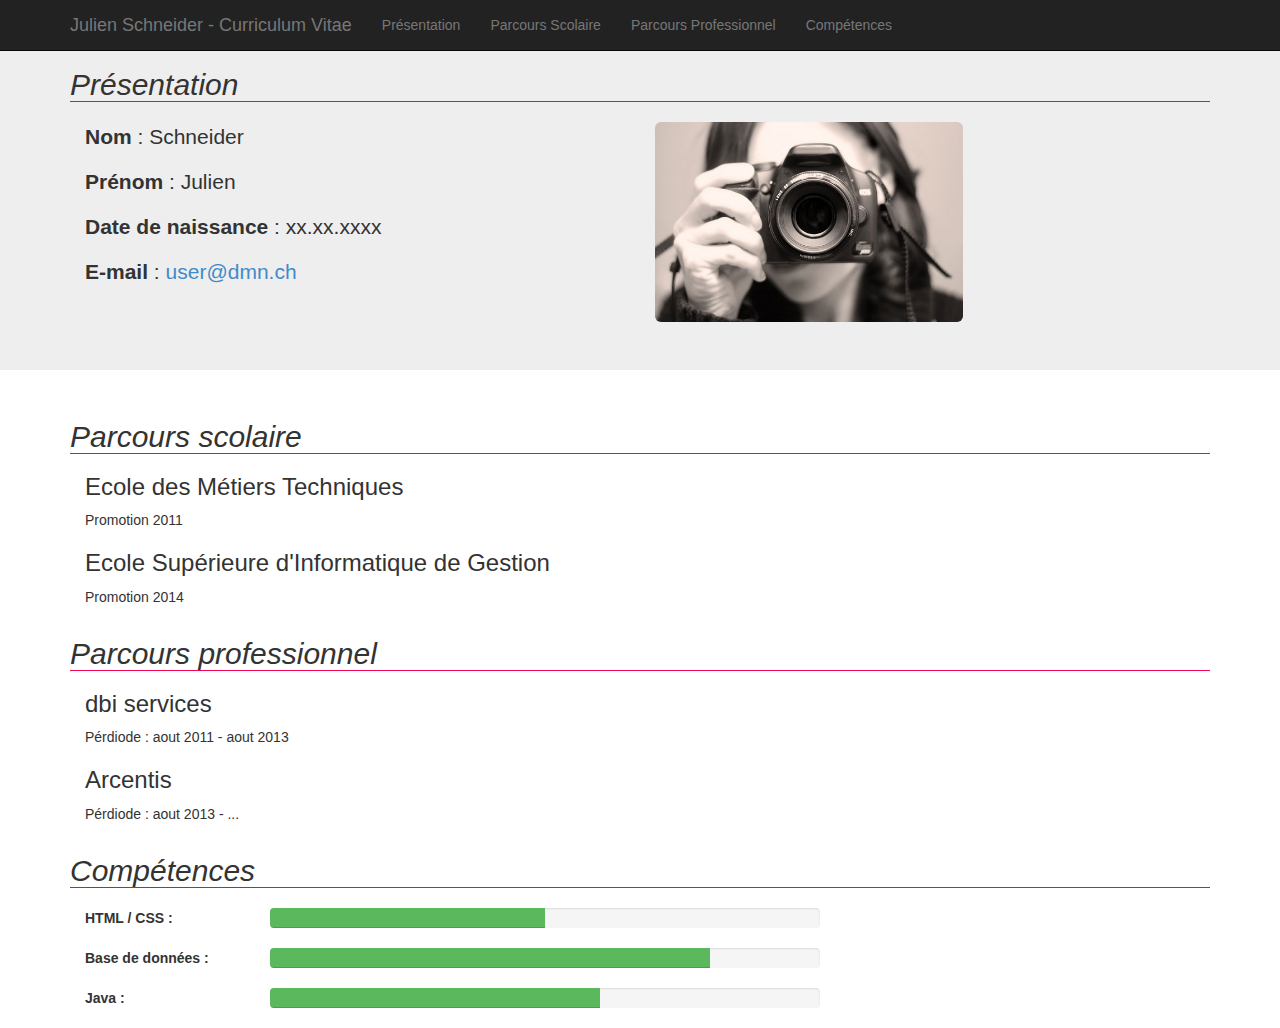
==== index.html @ 4d1a98f0 "SmoothScroll" ====
<!DOCTYPE html> <html class=no-js> <head> <meta charset=utf-8> <title>Mon CV - Julien Schneider</title> <meta name=description content=""> <meta name=viewport content="width=device-width"> <!-- Place favicon.ico and apple-touch-icon.png in the root directory --> <link rel=stylesheet href=styles/9c307a9d.vendor.css> <!-- build:css(.tmp) styles/main.css --> <link rel=stylesheet href=styles/style.css type="text/css">  <body> <!--[if lt IE 10]>
      <p class="browsehappy">You are using an <strong>outdated</strong> browser. Please <a href="http://browsehappy.com/">upgrade your browser</a> to improve your experience.</p>
    <![endif]--> <div id=CV> <nav class="navbar navbar-inverse navbar-fixed-top"> <div class=container> <!-- Brand and toggle get grouped for better mobile display --> <div class=navbar-header> <a class=navbar-brand href=#>Julien Schneider - Curriculum Vitae</a> </div> <!-- Collect the nav links, forms, and other content for toggling --> <div class="collapse navbar-collapse" id=bs-example-navbar-collapse-1> <ul class="nav navbar-nav"> <li><a href=#presentation>Présentation</a></li> <li><a href=#pscolaire>Parcours Scolaire</a></li> <li><a href=#ppro>Parcours Professionnel</a></li> <li><a href=#competences>Compétences</a></li> </ul> </div><!-- /.navbar-collapse --> </div><!-- /.container-fluid --> </nav> <div class=jumbotron id=presentation> <div class=container> <h2>Présentation</h2> <div class=row> <div class=col-md-6> <p><span class=gras>Nom</span> : Schneider</p> <p><span class=gras>Prénom</span> : Julien</p> <p><span class=gras>Date de naissance</span> : xx.xx.xxxx</p> <p><span class=gras>E-mail</span> : <a href=mailto:user@dmn.ch>user@dmn.ch</a> </p> </div> <div class=col-md-6> <img class=img-rounded src=images/6a753b36.photoc-camera_w2.jpg height=200 alt="Portrait"> </div> </div> </div> </div> <div class=container> <!-- Example row of columns --> <div class=row id=pscolaire> <div class=col-md-12> <h2>Parcours scolaire</h2> <h3>Ecole des Métiers Techniques</h3> <p>Promotion 2011</p> <h3>Ecole Supérieure d'Informatique de Gestion</h3> <p>Promotion 2014</p> </div> </div> <div class=row id=ppro> <div class=col-md-12> <h2>Parcours professionnel</h2> <h3>dbi services</h3> <p>Pérdiode : aout 2011 - aout 2013</p> <h3>Arcentis</h3> <p>Pérdiode : aout 2013 - ...</p> </div> </div> <div class=row id=competences> <div class=col-md-12> <h2>Compétences</h2> </div> </div> <div class=row> <div class=col-md-8> <p class=ProgressGras> HTML / CSS :</p> <div class=progress> <div class="progress-bar progress-bar-success" role=progressbar aria-valuenow=20 aria-valuemin=0 aria-valuemax=100 style="width: 50%"> <span class=sr-only>20% Complete</span> </div> </div> <p class=ProgressGras>Base de données :</p> <div class=progress> <div class="progress-bar progress-bar-success" role=progressbar aria-valuenow=20 aria-valuemin=0 aria-valuemax=100 style="width: 80%"> <span class=sr-only>20% Complete</span> </div> </div> <p class=ProgressGras>Java :</p> <div class=progress> <div class="progress-bar progress-bar-success" role=progressbar aria-valuenow=20 aria-valuemin=0 aria-valuemax=100 style="width: 60%"> <span class=sr-only>20% Complete</span> </div> </div> </div> </div> </div> </div> <script src=scripts/62b718ca.vendor.js></script> <!-- Google Analytics: change UA-XXXXX-X to be your site's ID. --> <script>(function(b,o,i,l,e,r){b.GoogleAnalyticsObject=l;b[l]||(b[l]=
      function(){(b[l].q=b[l].q||[]).push(arguments)});b[l].l=+new Date;
      e=o.createElement(i);r=o.getElementsByTagName(i)[0];
      e.src='//www.google-analytics.com/analytics.js';
      r.parentNode.insertBefore(e,r)}(window,document,'script','ga'));
      ga('create','UA-XXXXX-X');ga('send','pageview');</script> <script src=scripts/cb7562c6.plugins.js></script> <script src=scripts/c5a76610.main.js></script>
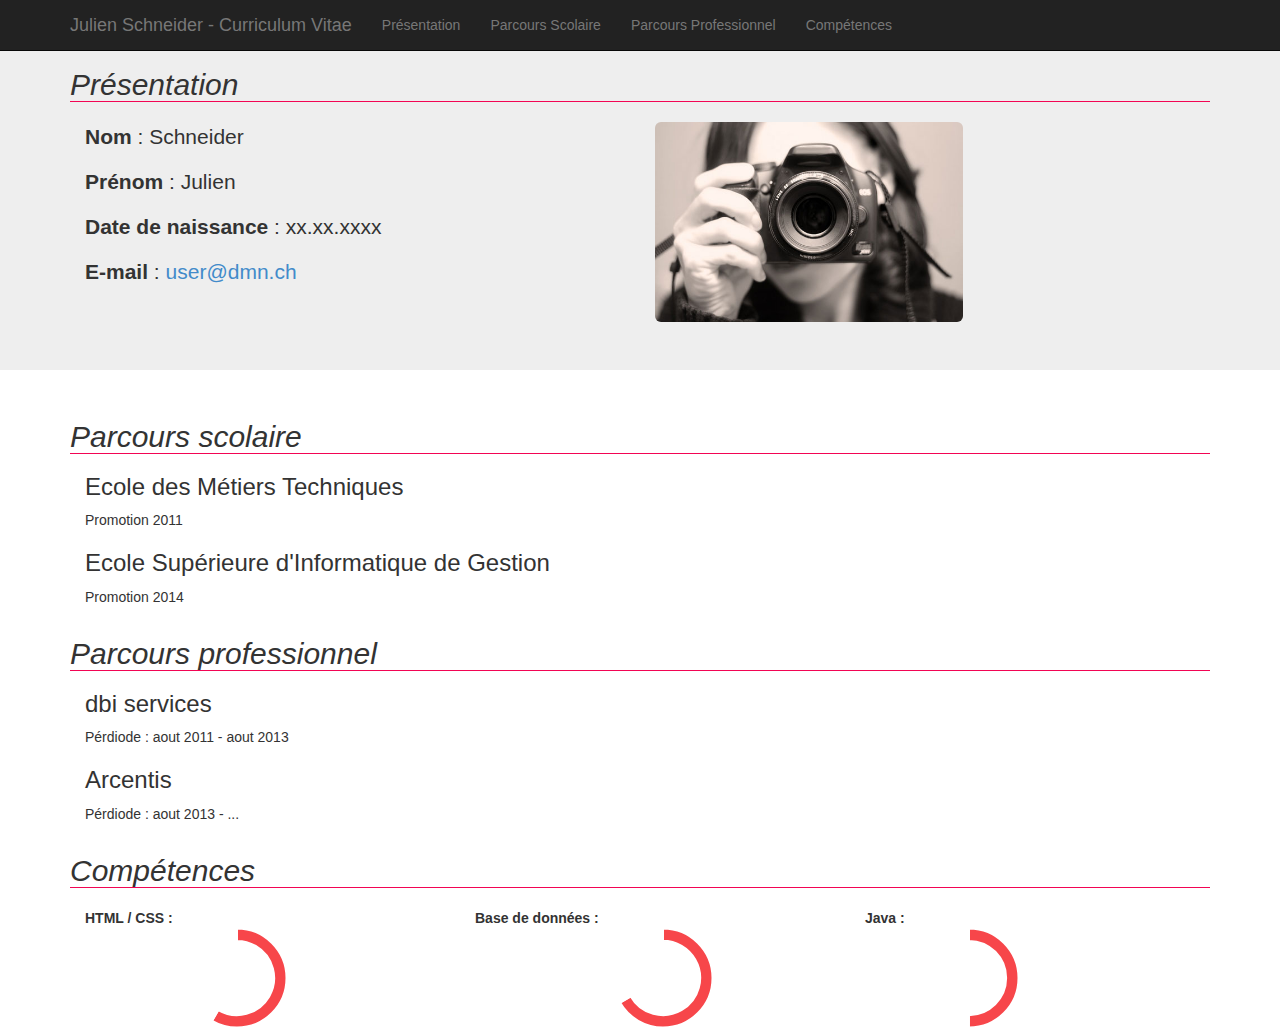
==== commit 1a1a06ca: "Chart" ====
--- a/index.html
+++ b/index.html
@@ -1,8 +1,8 @@
 <!DOCTYPE html> <html class=no-js> <head> <meta charset=utf-8> <title>Mon CV - Julien Schneider</title> <meta name=description content=""> <meta name=viewport content="width=device-width"> <!-- Place favicon.ico and apple-touch-icon.png in the root directory --> <link rel=stylesheet href=styles/9c307a9d.vendor.css> <!-- build:css(.tmp) styles/main.css --> <link rel=stylesheet href=styles/style.css type="text/css">  <body> <!--[if lt IE 10]>
       <p class="browsehappy">You are using an <strong>outdated</strong> browser. Please <a href="http://browsehappy.com/">upgrade your browser</a> to improve your experience.</p>
-    <![endif]--> <div id=CV> <nav class="navbar navbar-inverse navbar-fixed-top"> <div class=container> <!-- Brand and toggle get grouped for better mobile display --> <div class=navbar-header> <a class=navbar-brand href=#>Julien Schneider - Curriculum Vitae</a> </div> <!-- Collect the nav links, forms, and other content for toggling --> <div class="collapse navbar-collapse" id=bs-example-navbar-collapse-1> <ul class="nav navbar-nav"> <li><a href=#presentation>Présentation</a></li> <li><a href=#pscolaire>Parcours Scolaire</a></li> <li><a href=#ppro>Parcours Professionnel</a></li> <li><a href=#competences>Compétences</a></li> </ul> </div><!-- /.navbar-collapse --> </div><!-- /.container-fluid --> </nav> <div class=jumbotron id=presentation> <div class=container> <h2>Présentation</h2> <div class=row> <div class=col-md-6> <p><span class=gras>Nom</span> : Schneider</p> <p><span class=gras>Prénom</span> : Julien</p> <p><span class=gras>Date de naissance</span> : xx.xx.xxxx</p> <p><span class=gras>E-mail</span> : <a href=mailto:user@dmn.ch>user@dmn.ch</a> </p> </div> <div class=col-md-6> <img class=img-rounded src=images/6a753b36.photoc-camera_w2.jpg height=200 alt="Portrait"> </div> </div> </div> </div> <div class=container> <!-- Example row of columns --> <div class=row id=pscolaire> <div class=col-md-12> <h2>Parcours scolaire</h2> <h3>Ecole des Métiers Techniques</h3> <p>Promotion 2011</p> <h3>Ecole Supérieure d'Informatique de Gestion</h3> <p>Promotion 2014</p> </div> </div> <div class=row id=ppro> <div class=col-md-12> <h2>Parcours professionnel</h2> <h3>dbi services</h3> <p>Pérdiode : aout 2011 - aout 2013</p> <h3>Arcentis</h3> <p>Pérdiode : aout 2013 - ...</p> </div> </div> <div class=row id=competences> <div class=col-md-12> <h2>Compétences</h2> </div> </div> <div class=row> <div class=col-md-8> <p class=ProgressGras> HTML / CSS :</p> <div class=progress> <div class="progress-bar progress-bar-success" role=progressbar aria-valuenow=20 aria-valuemin=0 aria-valuemax=100 style="width: 50%"> <span class=sr-only>20% Complete</span> </div> </div> <p class=ProgressGras>Base de données :</p> <div class=progress> <div class="progress-bar progress-bar-success" role=progressbar aria-valuenow=20 aria-valuemin=0 aria-valuemax=100 style="width: 80%"> <span class=sr-only>20% Complete</span> </div> </div> <p class=ProgressGras>Java :</p> <div class=progress> <div class="progress-bar progress-bar-success" role=progressbar aria-valuenow=20 aria-valuemin=0 aria-valuemax=100 style="width: 60%"> <span class=sr-only>20% Complete</span> </div> </div> </div> </div> </div> </div> <script src=scripts/62b718ca.vendor.js></script> <!-- Google Analytics: change UA-XXXXX-X to be your site's ID. --> <script>(function(b,o,i,l,e,r){b.GoogleAnalyticsObject=l;b[l]||(b[l]=
+    <![endif]--> <div id=CV> <nav class="navbar navbar-inverse navbar-fixed-top"> <div class=container> <!-- Brand and toggle get grouped for better mobile display --> <div class=navbar-header> <a class=navbar-brand href=#>Julien Schneider - Curriculum Vitae</a> </div> <!-- Collect the nav links, forms, and other content for toggling --> <div class="collapse navbar-collapse" id=bs-example-navbar-collapse-1> <ul class="nav navbar-nav"> <li><a href=#presentation>Présentation</a></li> <li><a href=#pscolaire>Parcours Scolaire</a></li> <li><a href=#ppro>Parcours Professionnel</a></li> <li><a href=#competences>Compétences</a></li> </ul> </div><!-- /.navbar-collapse --> </div><!-- /.container-fluid --> </nav> <div class=jumbotron id=presentation> <div class=container> <h2>Présentation</h2> <div class=row> <div class=col-md-6> <p><span class=gras>Nom</span> : Schneider</p> <p><span class=gras>Prénom</span> : Julien</p> <p><span class=gras>Date de naissance</span> : xx.xx.xxxx</p> <p><span class=gras>E-mail</span> : <a href=mailto:user@dmn.ch>user@dmn.ch</a> </p> </div> <div class=col-md-6> <img class=img-rounded src=images/6a753b36.photoc-camera_w2.jpg height=200 alt="Portrait"> </div> </div> </div> </div> <div class=container> <!-- Example row of columns --> <div class=row id=pscolaire> <div class=col-md-12> <h2>Parcours scolaire</h2> <h3>Ecole des Métiers Techniques</h3> <p>Promotion 2011</p> <h3>Ecole Supérieure d'Informatique de Gestion</h3> <p>Promotion 2014</p> </div> </div> <div class=row id=ppro> <div class=col-md-12> <h2>Parcours professionnel</h2> <h3>dbi services</h3> <p>Pérdiode : aout 2011 - aout 2013</p> <h3>Arcentis</h3> <p>Pérdiode : aout 2013 - ...</p> </div> </div> <div class=row id=competences> <div class=col-md-12> <h2>Compétences</h2> </div> </div> <div class=row> <div class=col-md-4> <p class=ProgressGras align=center> HTML / CSS :</p> <br> <div class=progress id=comp_html> <div class="progress-bar progress-bar-success" role=progressbar aria-valuenow=20 aria-valuemin=0 aria-valuemax=100 style="width: 70%"> <span class=sr-only>20% Complete</span> </div> </div> </div> <div class=col-md-4> <p class=ProgressGras>Base de données :</p> <br> <div class=progress id=comp_bd> <div class="progress-bar progress-bar-success" role=progressbar aria-valuenow=20 aria-valuemin=0 aria-valuemax=100 style="width: 80%"> <span class=sr-only>20% Complete</span> </div> </div> </div> <div class=col-md-4> <p class=ProgressGras>Java :</p> <br> <div class=progress id=comp_java> <div class="progress-bar progress-bar-success" role=progressbar aria-valuenow=20 aria-valuemin=0 aria-valuemax=100 style="width: 60%"> <span class=sr-only>20% Complete</span> </div> </div> </div> </div> </div> </div> <script src=scripts/62b718ca.vendor.js></script> <!-- Google Analytics: change UA-XXXXX-X to be your site's ID. --> <script>(function(b,o,i,l,e,r){b.GoogleAnalyticsObject=l;b[l]||(b[l]=
       function(){(b[l].q=b[l].q||[]).push(arguments)});b[l].l=+new Date;
       e=o.createElement(i);r=o.getElementsByTagName(i)[0];
       e.src='//www.google-analytics.com/analytics.js';
       r.parentNode.insertBefore(e,r)}(window,document,'script','ga'));
-      ga('create','UA-XXXXX-X');ga('send','pageview');</script> <script src=scripts/cb7562c6.plugins.js></script> <script src=scripts/c5a76610.main.js></script>  +      ga('create','UA-XXXXX-X');ga('send','pageview');</script> <script src=scripts/cb7562c6.plugins.js></script> <script src=scripts/9165c1b5.main.js></script>  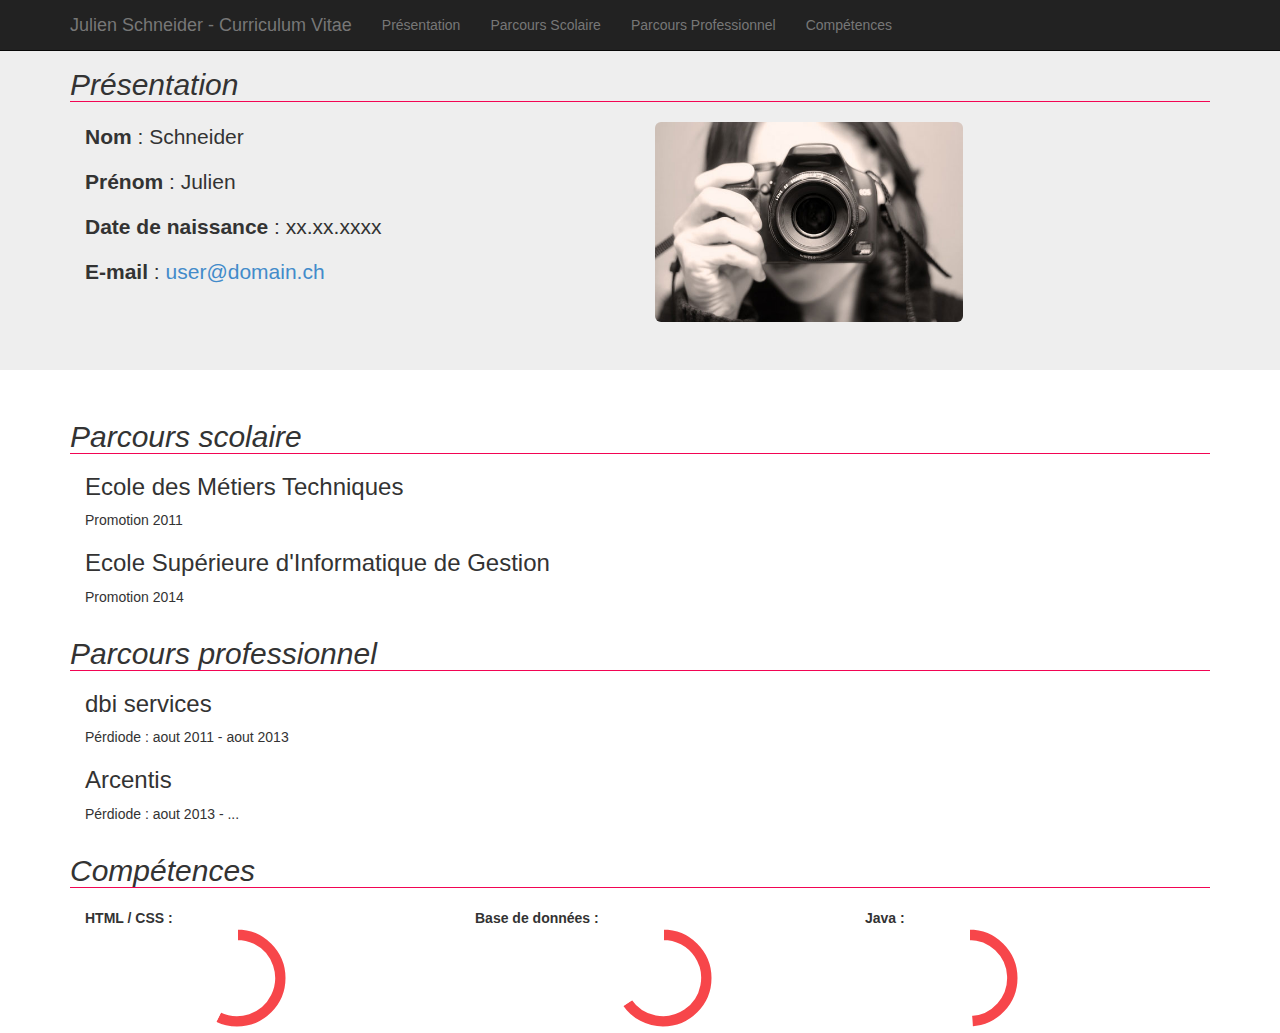
==== commit 0829f931: "Devoir 2" ====
--- a/index.html
+++ b/index.html
@@ -1,6 +1,6 @@
 <!DOCTYPE html> <html class=no-js> <head> <meta charset=utf-8> <title>Mon CV - Julien Schneider</title> <meta name=description content=""> <meta name=viewport content="width=device-width"> <!-- Place favicon.ico and apple-touch-icon.png in the root directory --> <link rel=stylesheet href=styles/9c307a9d.vendor.css> <!-- build:css(.tmp) styles/main.css --> <link rel=stylesheet href=styles/style.css type="text/css">  <body> <!--[if lt IE 10]>
       <p class="browsehappy">You are using an <strong>outdated</strong> browser. Please <a href="http://browsehappy.com/">upgrade your browser</a> to improve your experience.</p>
-    <![endif]--> <div id=CV> <nav class="navbar navbar-inverse navbar-fixed-top"> <div class=container> <!-- Brand and toggle get grouped for better mobile display --> <div class=navbar-header> <a class=navbar-brand href=#>Julien Schneider - Curriculum Vitae</a> </div> <!-- Collect the nav links, forms, and other content for toggling --> <div class="collapse navbar-collapse" id=bs-example-navbar-collapse-1> <ul class="nav navbar-nav"> <li><a href=#presentation>Présentation</a></li> <li><a href=#pscolaire>Parcours Scolaire</a></li> <li><a href=#ppro>Parcours Professionnel</a></li> <li><a href=#competences>Compétences</a></li> </ul> </div><!-- /.navbar-collapse --> </div><!-- /.container-fluid --> </nav> <div class=jumbotron id=presentation> <div class=container> <h2>Présentation</h2> <div class=row> <div class=col-md-6> <p><span class=gras>Nom</span> : Schneider</p> <p><span class=gras>Prénom</span> : Julien</p> <p><span class=gras>Date de naissance</span> : xx.xx.xxxx</p> <p><span class=gras>E-mail</span> : <a href=mailto:user@dmn.ch>user@dmn.ch</a> </p> </div> <div class=col-md-6> <img class=img-rounded src=images/6a753b36.photoc-camera_w2.jpg height=200 alt="Portrait"> </div> </div> </div> </div> <div class=container> <!-- Example row of columns --> <div class=row id=pscolaire> <div class=col-md-12> <h2>Parcours scolaire</h2> <h3>Ecole des Métiers Techniques</h3> <p>Promotion 2011</p> <h3>Ecole Supérieure d'Informatique de Gestion</h3> <p>Promotion 2014</p> </div> </div> <div class=row id=ppro> <div class=col-md-12> <h2>Parcours professionnel</h2> <h3>dbi services</h3> <p>Pérdiode : aout 2011 - aout 2013</p> <h3>Arcentis</h3> <p>Pérdiode : aout 2013 - ...</p> </div> </div> <div class=row id=competences> <div class=col-md-12> <h2>Compétences</h2> </div> </div> <div class=row> <div class=col-md-4> <p class=ProgressGras align=center> HTML / CSS :</p> <br> <div class=progress id=comp_html> <div class="progress-bar progress-bar-success" role=progressbar aria-valuenow=20 aria-valuemin=0 aria-valuemax=100 style="width: 70%"> <span class=sr-only>20% Complete</span> </div> </div> </div> <div class=col-md-4> <p class=ProgressGras>Base de données :</p> <br> <div class=progress id=comp_bd> <div class="progress-bar progress-bar-success" role=progressbar aria-valuenow=20 aria-valuemin=0 aria-valuemax=100 style="width: 80%"> <span class=sr-only>20% Complete</span> </div> </div> </div> <div class=col-md-4> <p class=ProgressGras>Java :</p> <br> <div class=progress id=comp_java> <div class="progress-bar progress-bar-success" role=progressbar aria-valuenow=20 aria-valuemin=0 aria-valuemax=100 style="width: 60%"> <span class=sr-only>20% Complete</span> </div> </div> </div> </div> </div> </div> <script src=scripts/62b718ca.vendor.js></script> <!-- Google Analytics: change UA-XXXXX-X to be your site's ID. --> <script>(function(b,o,i,l,e,r){b.GoogleAnalyticsObject=l;b[l]||(b[l]=
+    <![endif]--> <div id=CV> <nav class="navbar navbar-inverse navbar-fixed-top"> <div class=container> <!-- Brand and toggle get grouped for better mobile display --> <div class=navbar-header> <a class=navbar-brand href=#>Julien Schneider - Curriculum Vitae</a> </div> <!-- Collect the nav links, forms, and other content for toggling --> <div class="collapse navbar-collapse" id=bs-example-navbar-collapse-1> <ul class="nav navbar-nav"> <li><a href=#presentation>Présentation</a></li> <li><a href=#pscolaire>Parcours Scolaire</a></li> <li><a href=#ppro>Parcours Professionnel</a></li> <li><a href=#competences>Compétences</a></li> </ul> </div><!-- /.navbar-collapse --> </div><!-- /.container-fluid --> </nav> <div class=jumbotron id=presentation> <div class=container> <h2>Présentation</h2> <div class=row> <div class=col-md-6> <p><span class=gras>Nom</span> : Schneider</p> <p><span class=gras>Prénom</span> : Julien</p> <p><span class=gras>Date de naissance</span> : xx.xx.xxxx</p> <p><span class=gras>E-mail</span> : <a href=mailto:user@domain.ch>user@domain.ch</a> </p> </div> <div class=col-md-6> <img class=img-rounded src=images/6a753b36.photoc-camera_w2.jpg height=200 alt="Portrait"> </div> </div> </div> </div> <div class=container> <!-- Example row of columns --> <div class=row id=pscolaire> <div class=col-md-12> <h2>Parcours scolaire</h2> <h3>Ecole des Métiers Techniques</h3> <p>Promotion 2011</p> <h3>Ecole Supérieure d'Informatique de Gestion</h3> <p>Promotion 2014</p> </div> </div> <div class=row id=ppro> <div class=col-md-12> <h2>Parcours professionnel</h2> <h3>dbi services</h3> <p>Pérdiode : aout 2011 - aout 2013</p> <h3>Arcentis</h3> <p>Pérdiode : aout 2013 - ...</p> </div> </div> <div class=row id=competences> <div class=col-md-12> <h2>Compétences</h2> </div> </div> <div class=row> <div class=col-md-4> <p class=ProgressGras align=center> HTML / CSS :</p> <br> <div class=progress id=comp_html> <div class="progress-bar progress-bar-success" role=progressbar aria-valuenow=20 aria-valuemin=0 aria-valuemax=100 style="width: 70%"> <span class=sr-only>20% Complete</span> </div> </div> </div> <div class=col-md-4> <p class=ProgressGras>Base de données :</p> <br> <div class=progress id=comp_bd> <div class="progress-bar progress-bar-success" role=progressbar aria-valuenow=20 aria-valuemin=0 aria-valuemax=100 style="width: 80%"> <span class=sr-only>20% Complete</span> </div> </div> </div> <div class=col-md-4> <p class=ProgressGras>Java :</p> <br> <div class=progress id=comp_java> <div class="progress-bar progress-bar-success" role=progressbar aria-valuenow=20 aria-valuemin=0 aria-valuemax=100 style="width: 60%"> <span class=sr-only>20% Complete</span> </div> </div> </div> </div> </div> </div> <script src=scripts/62b718ca.vendor.js></script> <!-- Google Analytics: change UA-XXXXX-X to be your site's ID. --> <script>(function(b,o,i,l,e,r){b.GoogleAnalyticsObject=l;b[l]||(b[l]=
       function(){(b[l].q=b[l].q||[]).push(arguments)});b[l].l=+new Date;
       e=o.createElement(i);r=o.getElementsByTagName(i)[0];
       e.src='//www.google-analytics.com/analytics.js';
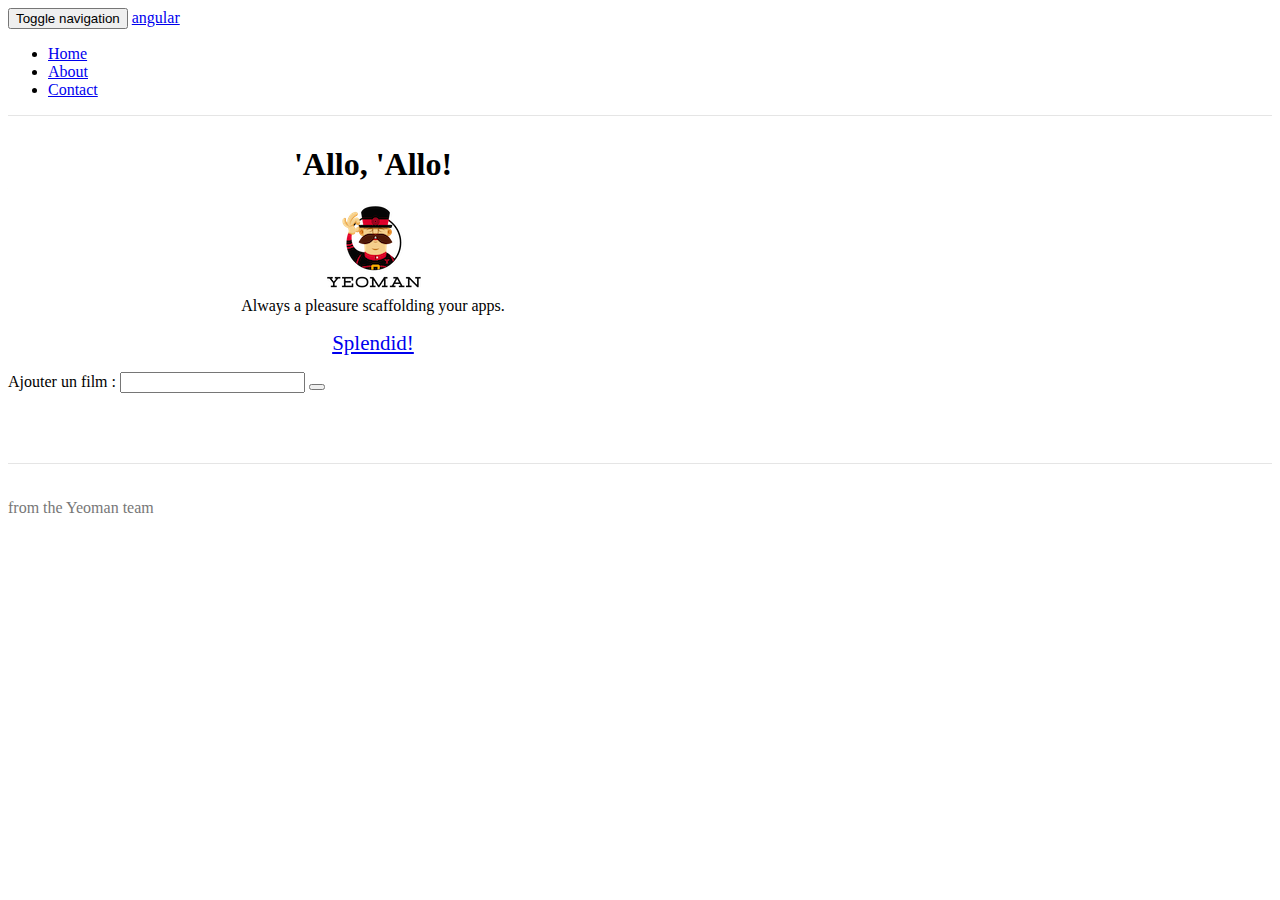
==== commit a7b9713c: "First Movie" ====
--- a/index.html
+++ b/index.html
@@ -1,8 +1,9 @@
-<!DOCTYPE html> <html class=no-js> <head> <meta charset=utf-8> <title>Mon CV - Julien Schneider</title> <meta name=description content=""> <meta name=viewport content="width=device-width"> <!-- Place favicon.ico and apple-touch-icon.png in the root directory --> <link rel=stylesheet href=styles/9c307a9d.vendor.css> <!-- build:css(.tmp) styles/main.css --> <link rel=stylesheet href=styles/style.css type="text/css">  <body> <!--[if lt IE 10]>
+<!doctype html> <html class="no-js"> <head> <meta charset="utf-8"> <title></title> <meta name="description" content=""> <meta name="viewport" content="width=device-width"> <!-- Place favicon.ico and apple-touch-icon.png in the root directory --> <link rel="stylesheet" href="styles/main.16c86e60.css">  <body ng-app="angularApp"> <!--[if lt IE 7]>
       <p class="browsehappy">You are using an <strong>outdated</strong> browser. Please <a href="http://browsehappy.com/">upgrade your browser</a> to improve your experience.</p>
-    <![endif]--> <div id=CV> <nav class="navbar navbar-inverse navbar-fixed-top"> <div class=container> <!-- Brand and toggle get grouped for better mobile display --> <div class=navbar-header> <a class=navbar-brand href=#>Julien Schneider - Curriculum Vitae</a> </div> <!-- Collect the nav links, forms, and other content for toggling --> <div class="collapse navbar-collapse" id=bs-example-navbar-collapse-1> <ul class="nav navbar-nav"> <li><a href=#presentation>Présentation</a></li> <li><a href=#pscolaire>Parcours Scolaire</a></li> <li><a href=#ppro>Parcours Professionnel</a></li> <li><a href=#competences>Compétences</a></li> </ul> </div><!-- /.navbar-collapse --> </div><!-- /.container-fluid --> </nav> <div class=jumbotron id=presentation> <div class=container> <h2>Présentation</h2> <div class=row> <div class=col-md-6> <p><span class=gras>Nom</span> : Schneider</p> <p><span class=gras>Prénom</span> : Julien</p> <p><span class=gras>Date de naissance</span> : xx.xx.xxxx</p> <p><span class=gras>E-mail</span> : <a href=mailto:user@domain.ch>user@domain.ch</a> </p> </div> <div class=col-md-6> <img class=img-rounded src=images/6a753b36.photoc-camera_w2.jpg height=200 alt="Portrait"> </div> </div> </div> </div> <div class=container> <!-- Example row of columns --> <div class=row id=pscolaire> <div class=col-md-12> <h2>Parcours scolaire</h2> <h3>Ecole des Métiers Techniques</h3> <p>Promotion 2011</p> <h3>Ecole Supérieure d'Informatique de Gestion</h3> <p>Promotion 2014</p> </div> </div> <div class=row id=ppro> <div class=col-md-12> <h2>Parcours professionnel</h2> <h3>dbi services</h3> <p>Pérdiode : aout 2011 - aout 2013</p> <h3>Arcentis</h3> <p>Pérdiode : aout 2013 - ...</p> </div> </div> <div class=row id=competences> <div class=col-md-12> <h2>Compétences</h2> </div> </div> <div class=row> <div class=col-md-4> <p class=ProgressGras align=center> HTML / CSS :</p> <br> <div class=progress id=comp_html> <div class="progress-bar progress-bar-success" role=progressbar aria-valuenow=20 aria-valuemin=0 aria-valuemax=100 style="width: 70%"> <span class=sr-only>20% Complete</span> </div> </div> </div> <div class=col-md-4> <p class=ProgressGras>Base de données :</p> <br> <div class=progress id=comp_bd> <div class="progress-bar progress-bar-success" role=progressbar aria-valuenow=20 aria-valuemin=0 aria-valuemax=100 style="width: 80%"> <span class=sr-only>20% Complete</span> </div> </div> </div> <div class=col-md-4> <p class=ProgressGras>Java :</p> <br> <div class=progress id=comp_java> <div class="progress-bar progress-bar-success" role=progressbar aria-valuenow=20 aria-valuemin=0 aria-valuemax=100 style="width: 60%"> <span class=sr-only>20% Complete</span> </div> </div> </div> </div> </div> </div> <script src=scripts/62b718ca.vendor.js></script> <!-- Google Analytics: change UA-XXXXX-X to be your site's ID. --> <script>(function(b,o,i,l,e,r){b.GoogleAnalyticsObject=l;b[l]||(b[l]=
-      function(){(b[l].q=b[l].q||[]).push(arguments)});b[l].l=+new Date;
-      e=o.createElement(i);r=o.getElementsByTagName(i)[0];
-      e.src='//www.google-analytics.com/analytics.js';
-      r.parentNode.insertBefore(e,r)}(window,document,'script','ga'));
-      ga('create','UA-XXXXX-X');ga('send','pageview');</script> <script src=scripts/cb7562c6.plugins.js></script> <script src=scripts/9165c1b5.main.js></script>  +    <![endif]--> <!-- Add your site or application content here --> <div class="header"> <div class="navbar navbar-default" role="navigation"> <div class="container"> <div class="navbar-header"> <button type="button" class="navbar-toggle collapsed" data-toggle="collapse" data-target="#js-navbar-collapse"> <span class="sr-only">Toggle navigation</span> <span class="icon-bar"></span> <span class="icon-bar"></span> <span class="icon-bar"></span> </button> <a class="navbar-brand" href="#/">angular</a> </div> <div class="collapse navbar-collapse" id="js-navbar-collapse"> <ul class="nav navbar-nav"> <li class="active"><a href="#/">Home</a></li> <li><a ng-href="#/about">About</a></li> <li><a ng-href="#/">Contact</a></li> </ul> </div> </div> </div> </div> <div class="container"> <div ng-view=""></div> </div> <div class="footer"> <div class="container"> <p><span class="glyphicon glyphicon-heart"></span> from the Yeoman team</p> </div> </div> <!-- Google Analytics: change UA-XXXXX-X to be your site's ID --> <script>!function(A,n,g,u,l,a,r){A.GoogleAnalyticsObject=l,A[l]=A[l]||function(){
+       (A[l].q=A[l].q||[]).push(arguments)},A[l].l=+new Date,a=n.createElement(g),
+       r=n.getElementsByTagName(g)[0],a.src=u,r.parentNode.insertBefore(a,r)
+       }(window,document,'script','//www.google-analytics.com/analytics.js','ga');
+
+       ga('create', 'UA-XXXXX-X');
+       ga('send', 'pageview');</script> <script src="scripts/vendor.c5a2c983.js"></script> <script src="scripts/scripts.28d21fa8.js"></script>  --- a/styles/main.16c86e60.css
+++ b/styles/main.16c86e60.css
@@ -0,0 +1 @@
+.header,.jumbotron{border-bottom:1px solid #e5e5e5}.browsehappy{margin:.2em 0;background:#ccc;color:#000;padding:.2em 0}body{padding:0}.footer,.header,.marketing{padding-left:15px;padding-right:15px}.header{margin-bottom:10px}.header h3{margin-top:0;margin-bottom:0;line-height:40px;padding-bottom:19px}.footer{padding-top:19px;color:#777;border-top:1px solid #e5e5e5}.container-narrow>hr{margin:30px 0}.jumbotron{text-align:center}.jumbotron .btn{font-size:21px;padding:14px 24px}.marketing{margin:40px 0}.marketing p+h4{margin-top:28px}@media screen and (min-width:768px){.container{max-width:730px}.footer,.header,.marketing{padding-left:0;padding-right:0}.header{margin-bottom:30px}.jumbotron{border-bottom:0}}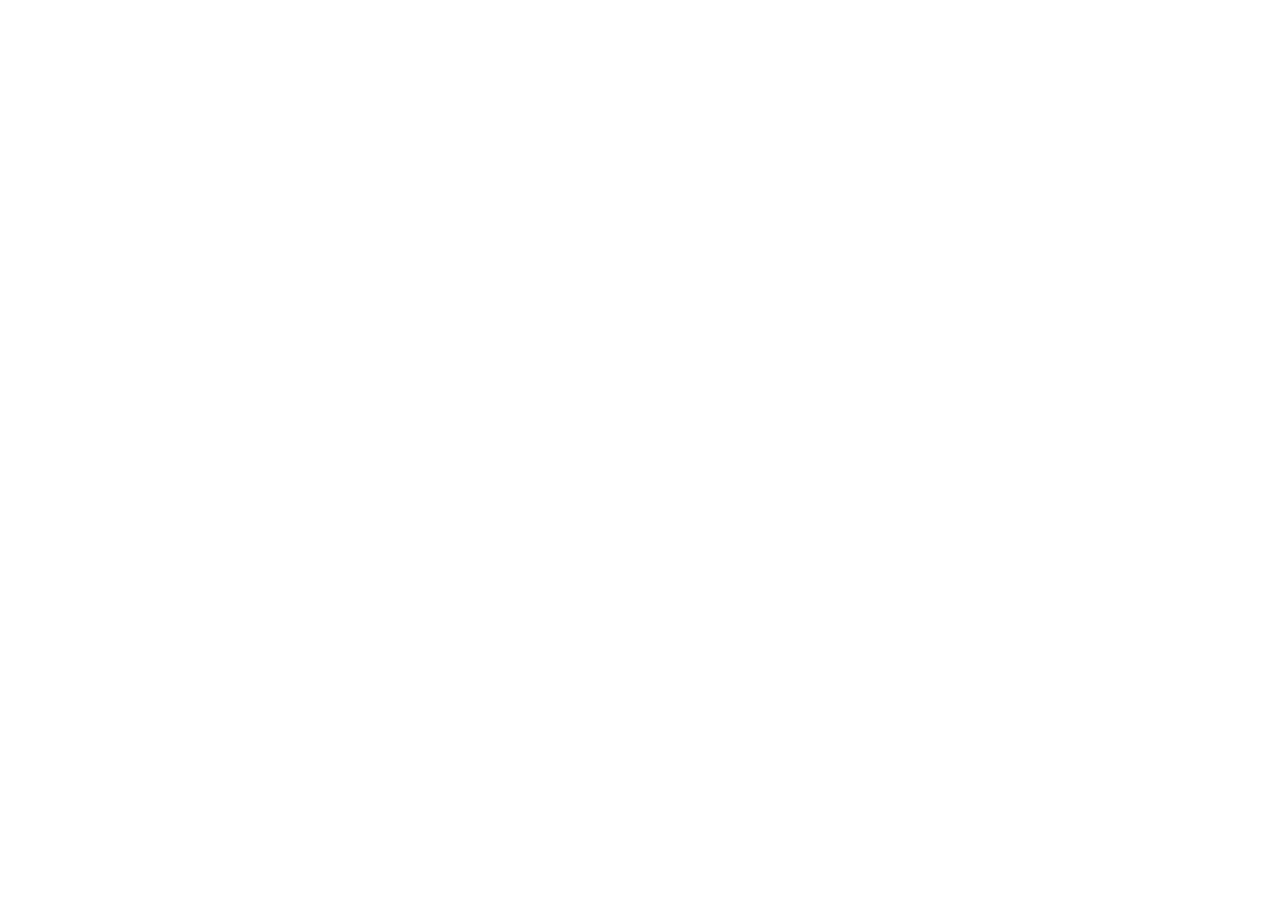
==== commit a1012bbc: "dfh" ====
--- a/index.html
+++ b/index.html
@@ -1,9 +1 @@
-<!doctype html> <html class="no-js"> <head> <meta charset="utf-8"> <title></title> <meta name="description" content=""> <meta name="viewport" content="width=device-width"> <!-- Place favicon.ico and apple-touch-icon.png in the root directory --> <link rel="stylesheet" href="styles/main.16c86e60.css">  <body ng-app="angularApp"> <!--[if lt IE 7]>
-      <p class="browsehappy">You are using an <strong>outdated</strong> browser. Please <a href="http://browsehappy.com/">upgrade your browser</a> to improve your experience.</p>
-    <![endif]--> <!-- Add your site or application content here --> <div class="header"> <div class="navbar navbar-default" role="navigation"> <div class="container"> <div class="navbar-header"> <button type="button" class="navbar-toggle collapsed" data-toggle="collapse" data-target="#js-navbar-collapse"> <span class="sr-only">Toggle navigation</span> <span class="icon-bar"></span> <span class="icon-bar"></span> <span class="icon-bar"></span> </button> <a class="navbar-brand" href="#/">angular</a> </div> <div class="collapse navbar-collapse" id="js-navbar-collapse"> <ul class="nav navbar-nav"> <li class="active"><a href="#/">Home</a></li> <li><a ng-href="#/about">About</a></li> <li><a ng-href="#/">Contact</a></li> </ul> </div> </div> </div> </div> <div class="container"> <div ng-view=""></div> </div> <div class="footer"> <div class="container"> <p><span class="glyphicon glyphicon-heart"></span> from the Yeoman team</p> </div> </div> <!-- Google Analytics: change UA-XXXXX-X to be your site's ID --> <script>!function(A,n,g,u,l,a,r){A.GoogleAnalyticsObject=l,A[l]=A[l]||function(){
-       (A[l].q=A[l].q||[]).push(arguments)},A[l].l=+new Date,a=n.createElement(g),
-       r=n.getElementsByTagName(g)[0],a.src=u,r.parentNode.insertBefore(a,r)
-       }(window,document,'script','//www.google-analytics.com/analytics.js','ga');
-
-       ga('create', 'UA-XXXXX-X');
-       ga('send', 'pageview');</script> <script src="scripts/vendor.c5a2c983.js"></script> <script src="scripts/scripts.28d21fa8.js"></script>  +<!doctype html> <html class="no-js"> <head> <meta charset="utf-8"> <title></title> <meta name="description" content=""> <meta name="viewport" content="width=device-width"> <!-- Place favicon.ico and apple-touch-icon.png in the root directory --> <script src="scripts/scripts.28d21fa8.js"></script>  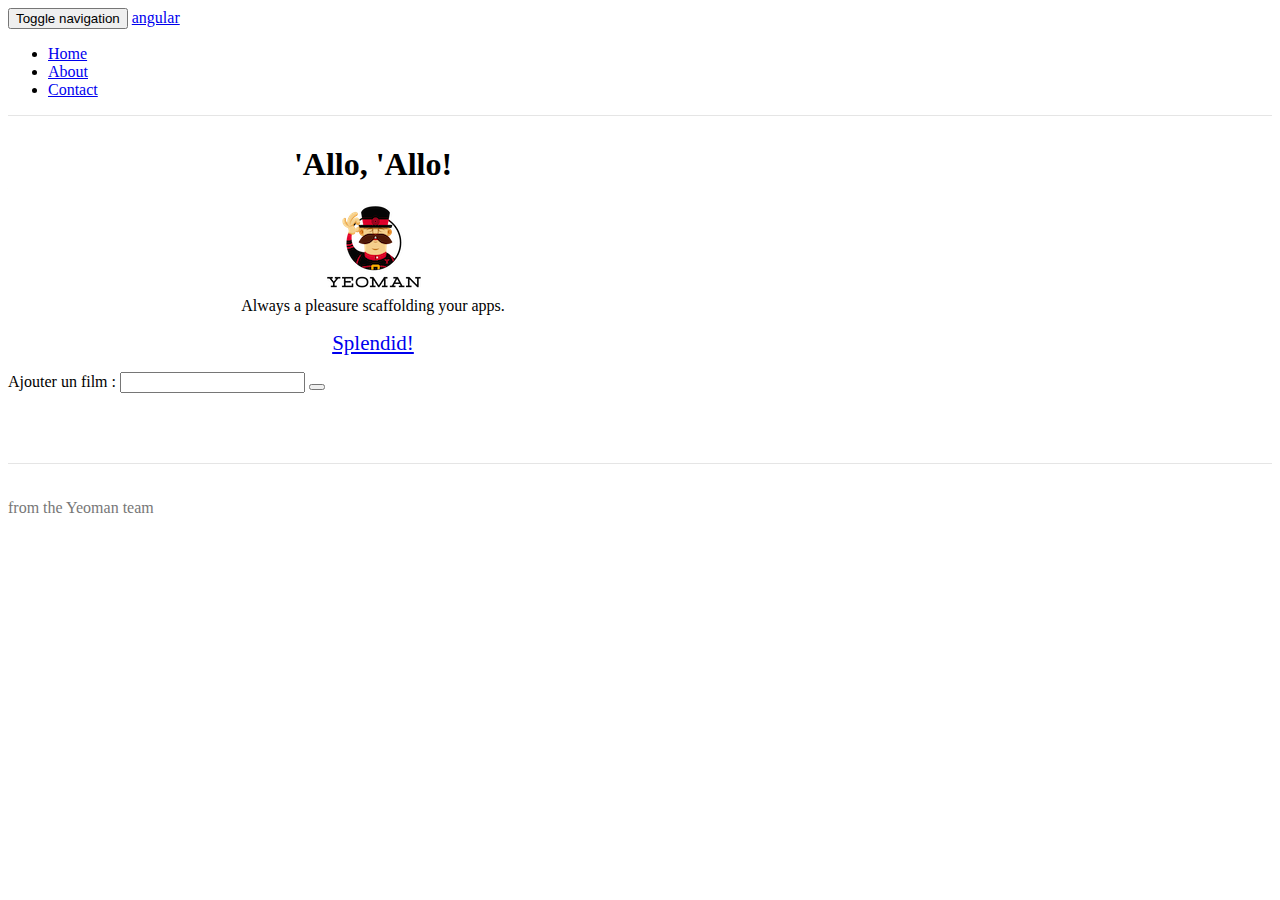
==== commit 210494f1: "sss" ====
--- a/index.html
+++ b/index.html
@@ -1 +1,9 @@
-<!doctype html> <html class="no-js"> <head> <meta charset="utf-8"> <title></title> <meta name="description" content=""> <meta name="viewport" content="width=device-width"> <!-- Place favicon.ico and apple-touch-icon.png in the root directory --> <script src="scripts/scripts.28d21fa8.js"></script>  +<!doctype html> <html class="no-js"> <head> <meta charset="utf-8"> <title></title> <meta name="description" content=""> <meta name="viewport" content="width=device-width"> <!-- Place favicon.ico and apple-touch-icon.png in the root directory --> <link rel="stylesheet" href="styles/main.16c86e60.css">  <body ng-app="angularApp"> <!--[if lt IE 7]>
+      <p class="browsehappy">You are using an <strong>outdated</strong> browser. Please <a href="http://browsehappy.com/">upgrade your browser</a> to improve your experience.</p>
+    <![endif]--> <!-- Add your site or application content here --> <div class="header"> <div class="navbar navbar-default" role="navigation"> <div class="container"> <div class="navbar-header"> <button type="button" class="navbar-toggle collapsed" data-toggle="collapse" data-target="#js-navbar-collapse"> <span class="sr-only">Toggle navigation</span> <span class="icon-bar"></span> <span class="icon-bar"></span> <span class="icon-bar"></span> </button> <a class="navbar-brand" href="#/">angular</a> </div> <div class="collapse navbar-collapse" id="js-navbar-collapse"> <ul class="nav navbar-nav"> <li class="active"><a href="#/">Home</a></li> <li><a ng-href="#/about">About</a></li> <li><a ng-href="#/">Contact</a></li> </ul> </div> </div> </div> </div> <div class="container"> <div ng-view=""></div> </div> <div class="footer"> <div class="container"> <p><span class="glyphicon glyphicon-heart"></span> from the Yeoman team</p> </div> </div> <!-- Google Analytics: change UA-XXXXX-X to be your site's ID --> <script>!function(A,n,g,u,l,a,r){A.GoogleAnalyticsObject=l,A[l]=A[l]||function(){
+       (A[l].q=A[l].q||[]).push(arguments)},A[l].l=+new Date,a=n.createElement(g),
+       r=n.getElementsByTagName(g)[0],a.src=u,r.parentNode.insertBefore(a,r)
+       }(window,document,'script','//www.google-analytics.com/analytics.js','ga');
+
+       ga('create', 'UA-XXXXX-X');
+       ga('send', 'pageview');</script> <script src="scripts/vendor.c5a2c983.js"></script> <script src="scripts/scripts.28d21fa8.js"></script>  --- a/styles/main.16c86e60.css
+++ b/styles/main.16c86e60.css
@@ -0,0 +1 @@
+.header,.jumbotron{border-bottom:1px solid #e5e5e5}.browsehappy{margin:.2em 0;background:#ccc;color:#000;padding:.2em 0}body{padding:0}.footer,.header,.marketing{padding-left:15px;padding-right:15px}.header{margin-bottom:10px}.header h3{margin-top:0;margin-bottom:0;line-height:40px;padding-bottom:19px}.footer{padding-top:19px;color:#777;border-top:1px solid #e5e5e5}.container-narrow>hr{margin:30px 0}.jumbotron{text-align:center}.jumbotron .btn{font-size:21px;padding:14px 24px}.marketing{margin:40px 0}.marketing p+h4{margin-top:28px}@media screen and (min-width:768px){.container{max-width:730px}.footer,.header,.marketing{padding-left:0;padding-right:0}.header{margin-bottom:30px}.jumbotron{border-bottom:0}}